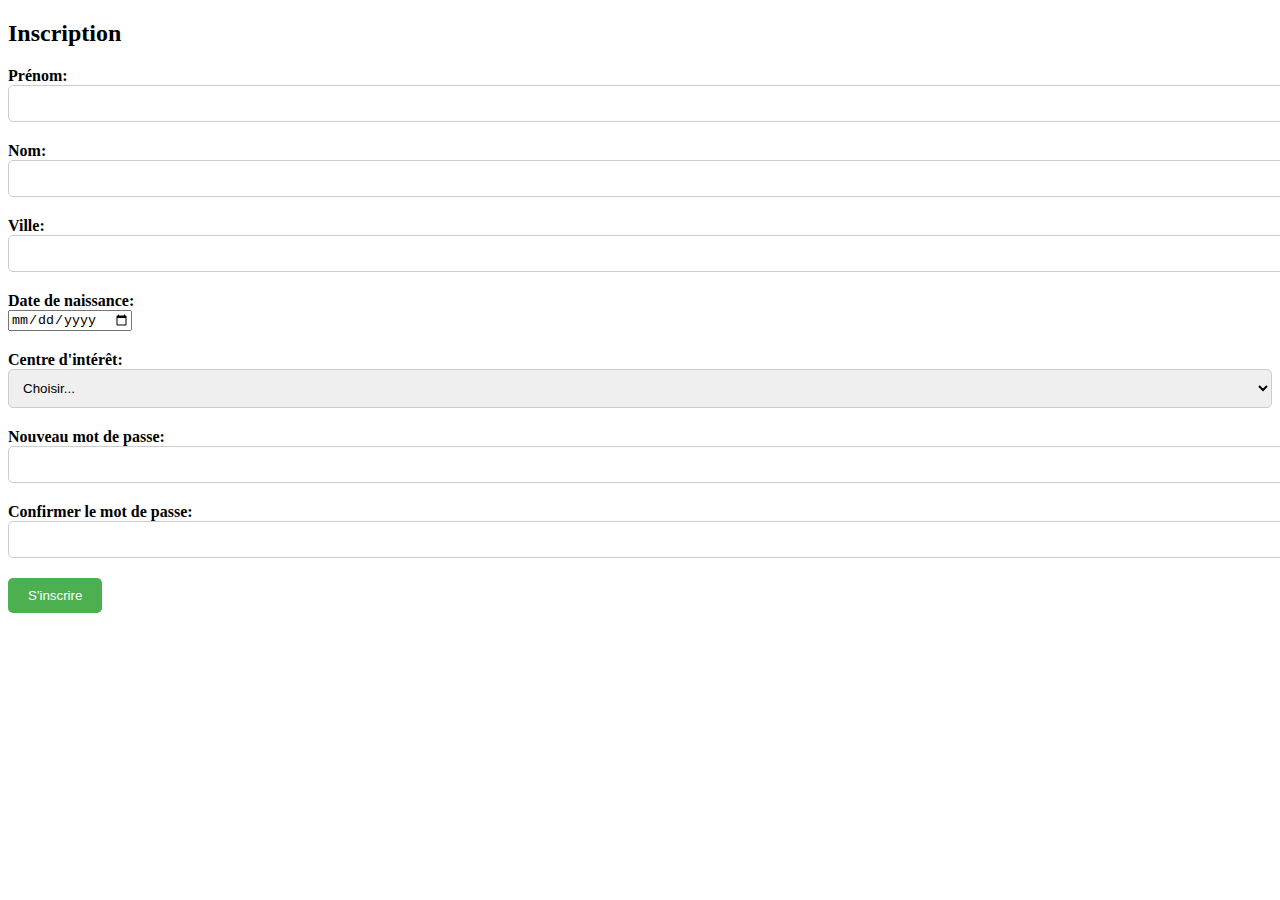
==== formulaire.html @ 5da17097 "ooll" ====
<!DOCTYPE html>
<html lang="en">
<head>
<meta charset="UTF-8">
<meta http-equiv="X-UA-Compatible" content="IE=edge">
<meta name="viewport" content="width=device-width,initial-scale=1.0">
<title>Inscription</title>
<style>.......
       form {
        max-width: 400px;
        margin: 0 auto;
        padding: 20px;
        border: 1px solid #ccc;
        border-radius: 5px;
    }
    .form-group {
        margin-bottom: 20px;
    }
    label {
        display: block;
        font-weight: bold;
    }
    input[type="text"],
    input[type="password"],
    select {
        width: 100%;
        padding: 10px;
        border-radius: 5px;
        border: 1px solid #ccc;
    }
    button {
        background-color: #4CAF50;
        color: white;
        padding: 10px 20px;
        border: none;
        border-radius: 5px;
        cursor: pointer;
    }
</style>
</head>
<body>

<form id="registerForm" onsubmit="return validateForm()">
    <h2>Inscription</h2>
    <div class="form-group">
        <label for="firstname">Prénom:</label>
        <input type="text" id="firstname" required>
    </div>
    <div class="form-group">
        <label for="lastname">Nom:</label>
        <input type="text" id="lastname" required>
    </div>
    <div class="form-group">
        <label for="city">Ville:</label>
        <input type="text" id="city" required>
    </div>
    <div class="form-group">
        <label for="dob">Date de naissance:</label>
        <input type="date" id="dob" required>
    </div>
    <div class="form-group">
        <label for="interests">Centre d'intérêt:</label>
        <select id="interests" required>
            <option value="">Choisir...</option>
            <option value="sports">Sports</option>
            <option value="music">Musique</option>
            <option value="books">Livres</option>
            <option value="movies">Films</option>
            <!-- Ajoutez d'autres options si nécessaire -->
        </select>
    </div>
    <div class="form-group">
        <label for="password">Nouveau mot de passe:</label>
        <input type="password" id="password" required>
    </div>
    <div class="form-group">
        <label for="confirmPassword">Confirmer le mot de passe:</label>
        <input type="password" id="confirmPassword" required>
    </div>
    <button type="submit">S'inscrire</button>
</form>

<script>
function validateForm() {
    var password = document.getElementById("password").value;
    var confirmPassword = document.getElementById("confirmPassword").value;

    if (password != confirmPassword) {
        alert("Les mots de passe ne correspondent pas !");
        return false;
    }

    return true;
}
</script>

</body>
</html>
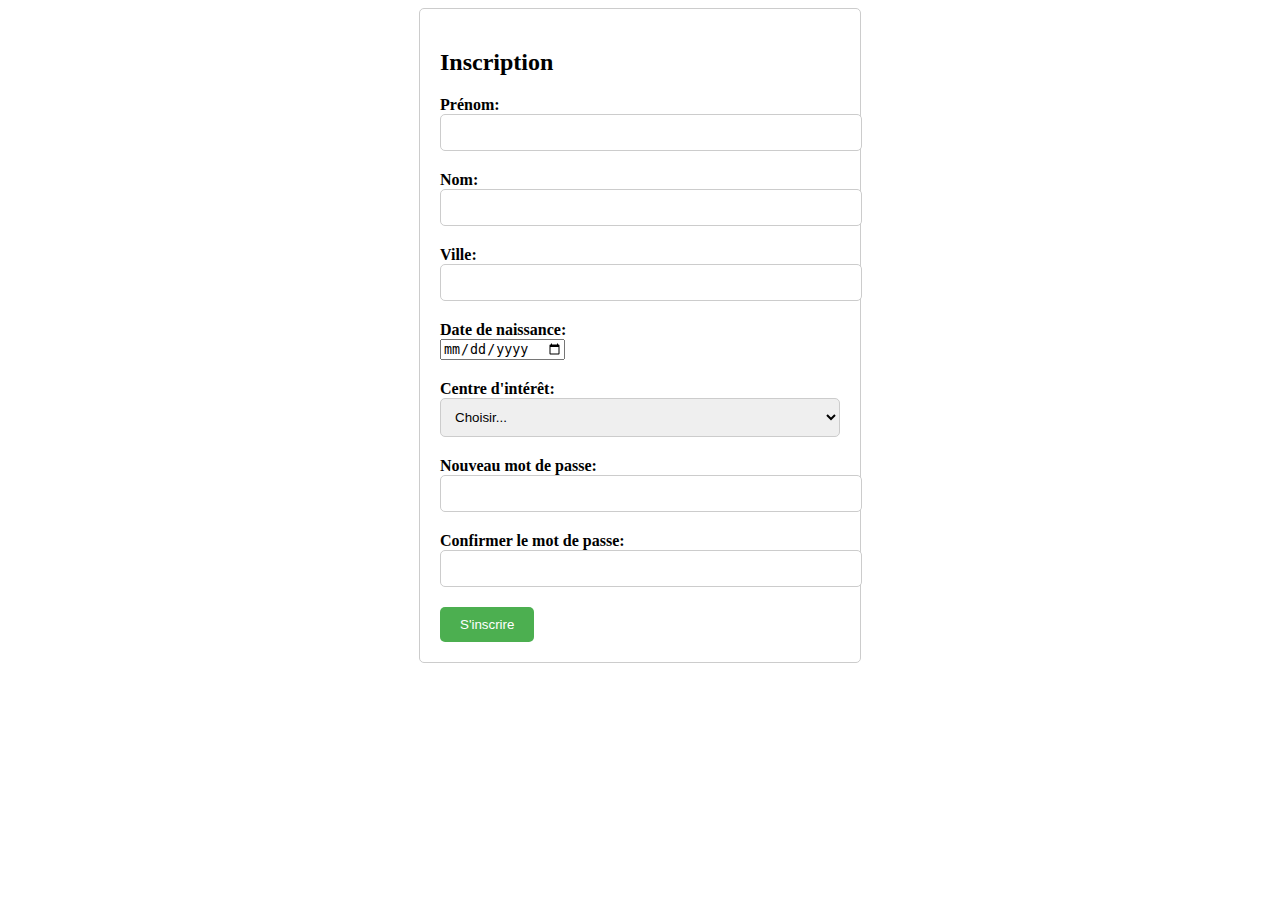
==== commit b34b4998: "oolll" ====
--- a/formulaire.html
+++ b/formulaire.html
@@ -5,7 +5,7 @@
 <meta http-equiv="X-UA-Compatible" content="IE=edge">
 <meta name="viewport" content="width=device-width,initial-scale=1.0">
 <title>Inscription</title>
-<style>.......
+<style>
        form {
         max-width: 400px;
         margin: 0 auto;
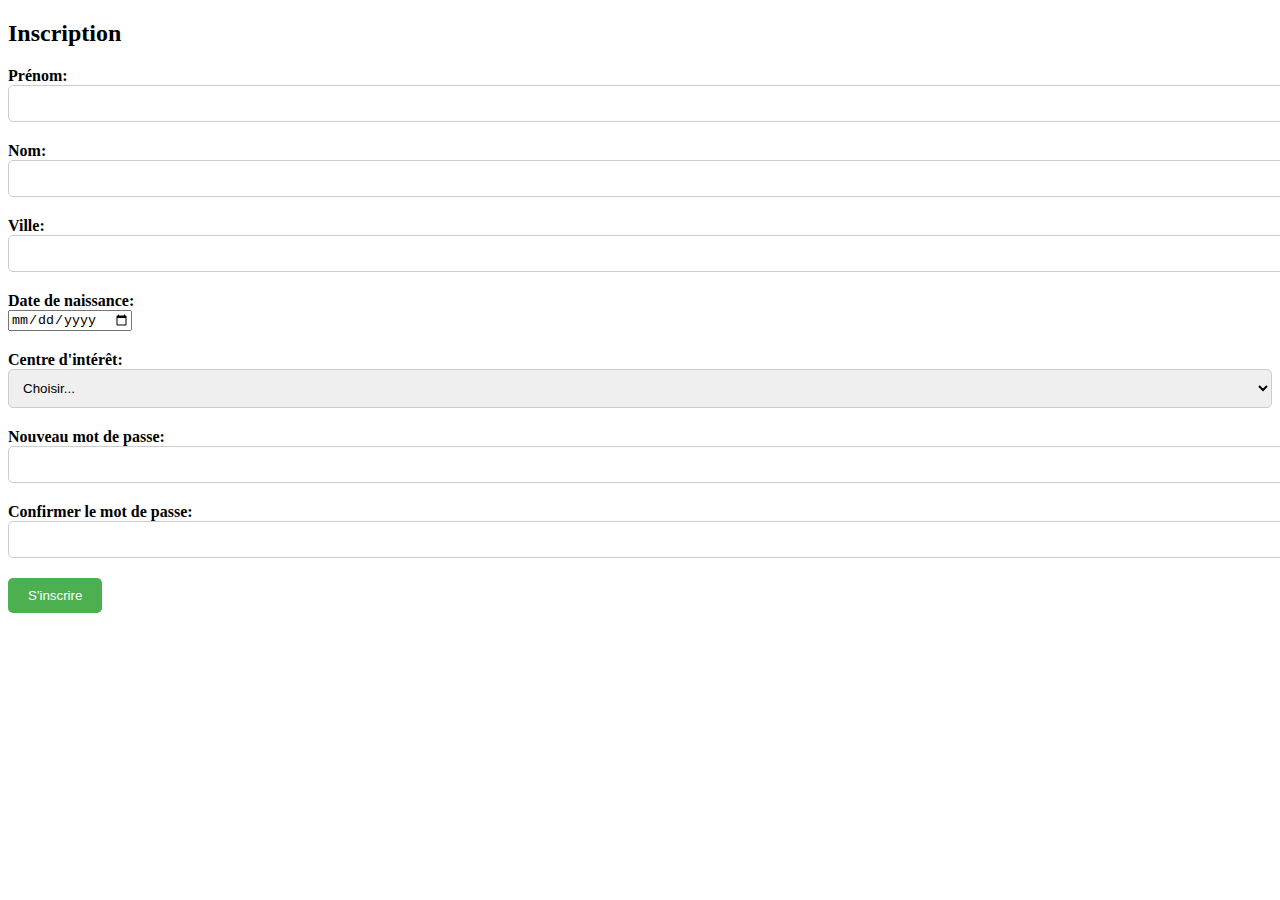
==== commit ae953199: "Update deployment" ====
--- a/formulaire.html
+++ b/formulaire.html
@@ -5,7 +5,7 @@
 <meta http-equiv="X-UA-Compatible" content="IE=edge">
 <meta name="viewport" content="width=device-width,initial-scale=1.0">
 <title>Inscription</title>
-<style>
+<style>.....
        form {
         max-width: 400px;
         margin: 0 auto;
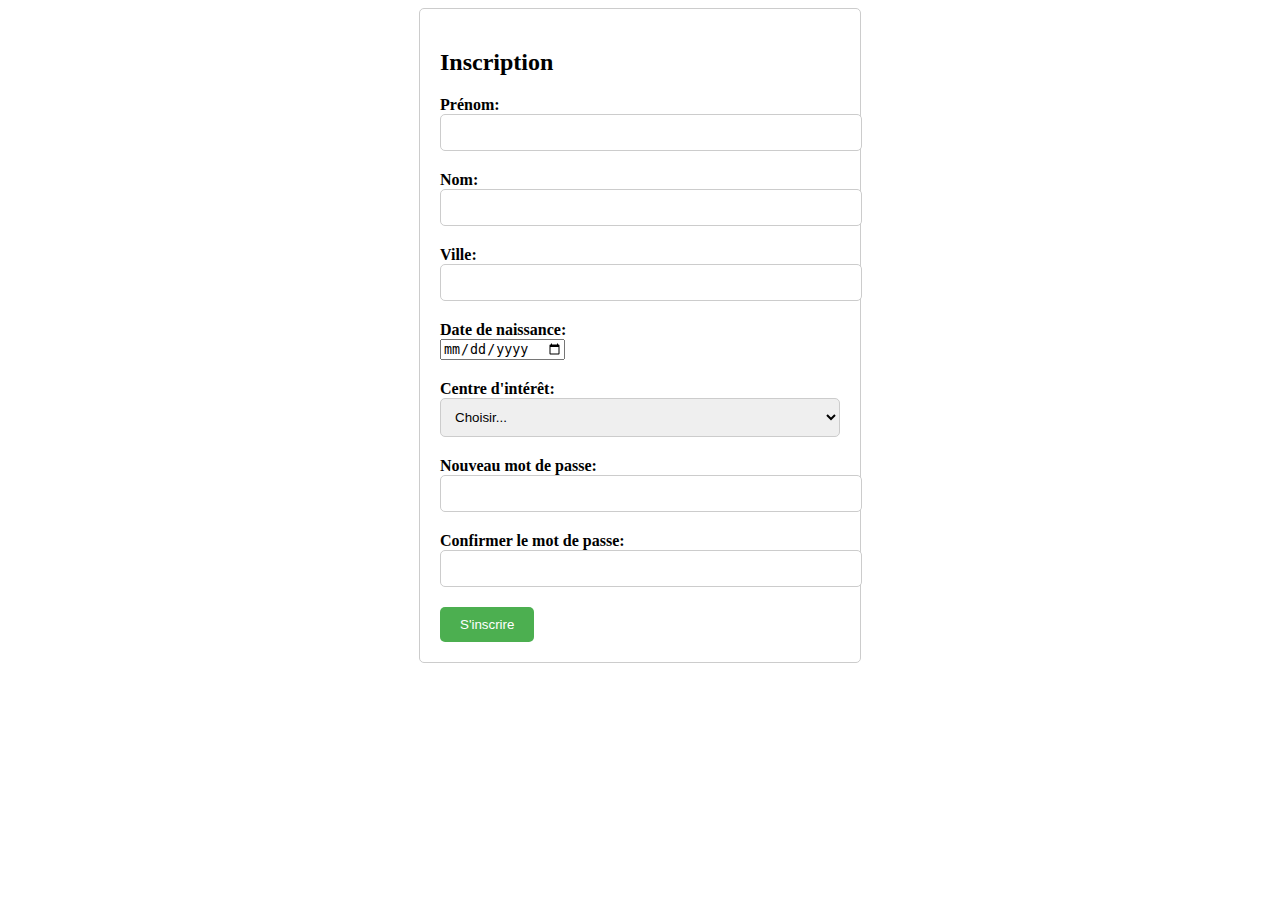
==== commit 59884b64: "ss" ====
--- a/formulaire.html
+++ b/formulaire.html
@@ -5,7 +5,7 @@
 <meta http-equiv="X-UA-Compatible" content="IE=edge">
 <meta name="viewport" content="width=device-width,initial-scale=1.0">
 <title>Inscription</title>
-<style>.....
+<style>
        form {
         max-width: 400px;
         margin: 0 auto;
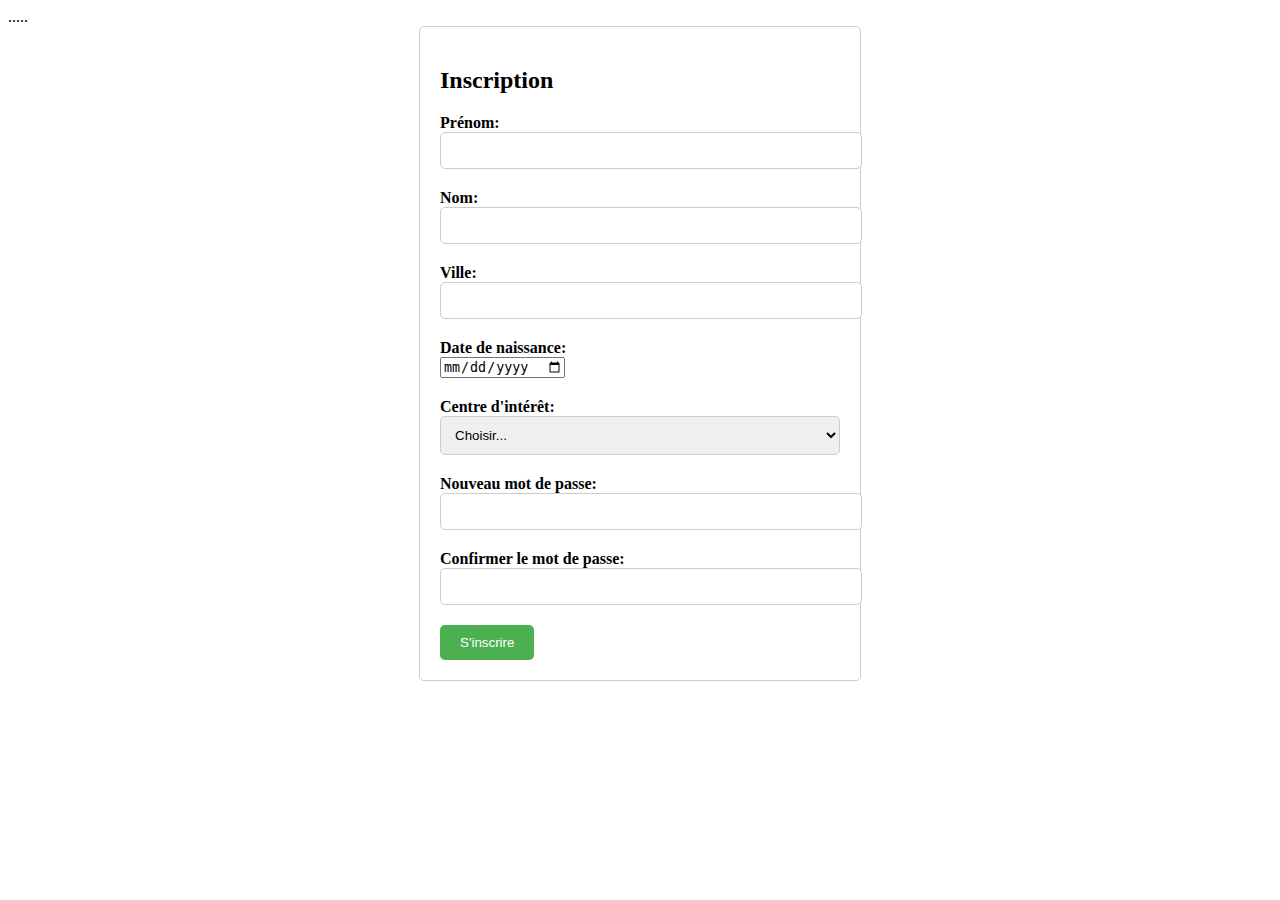
==== commit 0de101cb: "Update formulaire.html" ====
--- a/formulaire.html
+++ b/formulaire.html
@@ -1,4 +1,4 @@
-<!DOCTYPE html>
+<!DOCTYPE html>.....
 <html lang="en">
 <head>
 <meta charset="UTF-8">
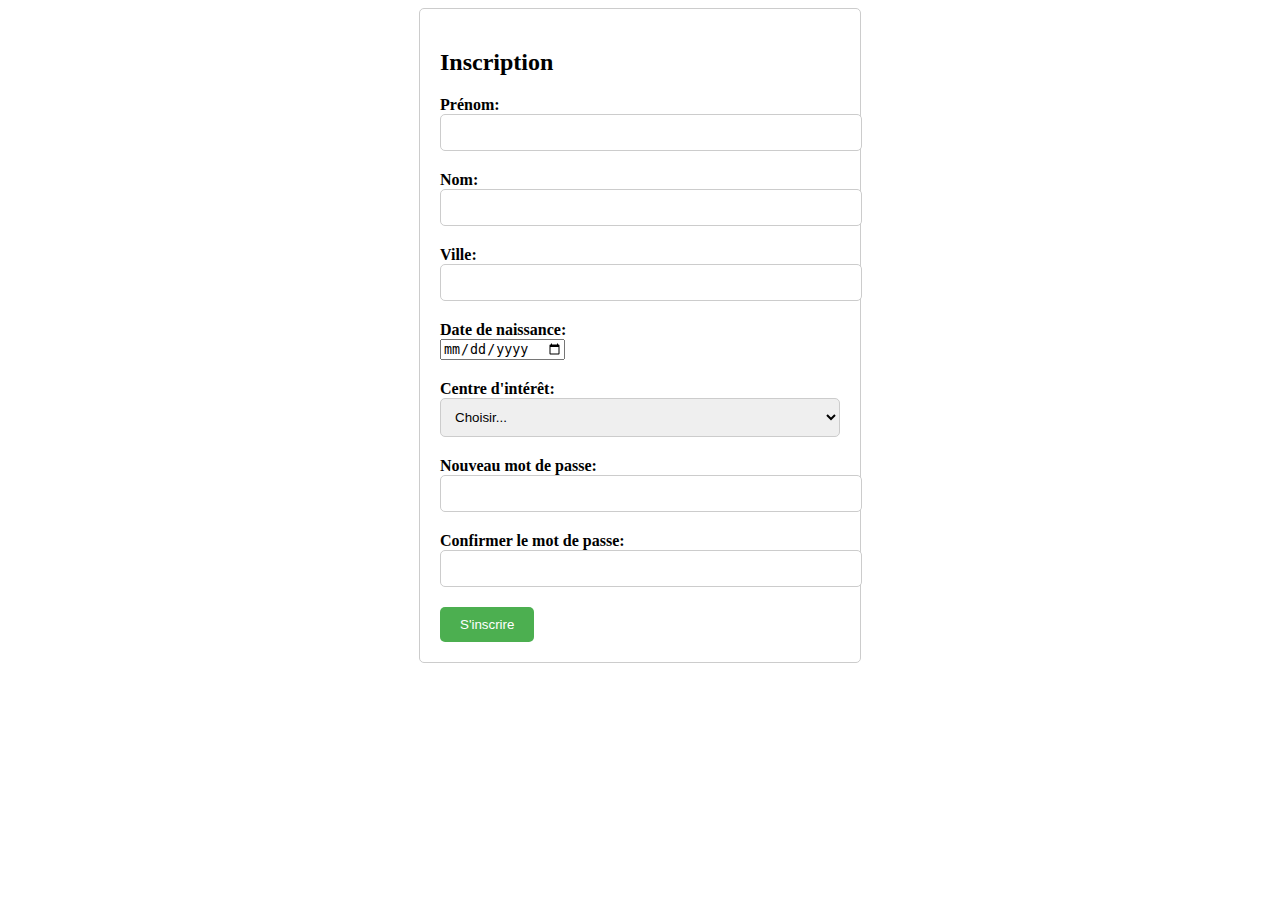
==== commit 7f3ff8f8: "Update formulaire.html" ====
--- a/formulaire.html
+++ b/formulaire.html
@@ -1,4 +1,4 @@
-<!DOCTYPE html>.....
+<!DOCTYPE html>
 <html lang="en">
 <head>
 <meta charset="UTF-8">
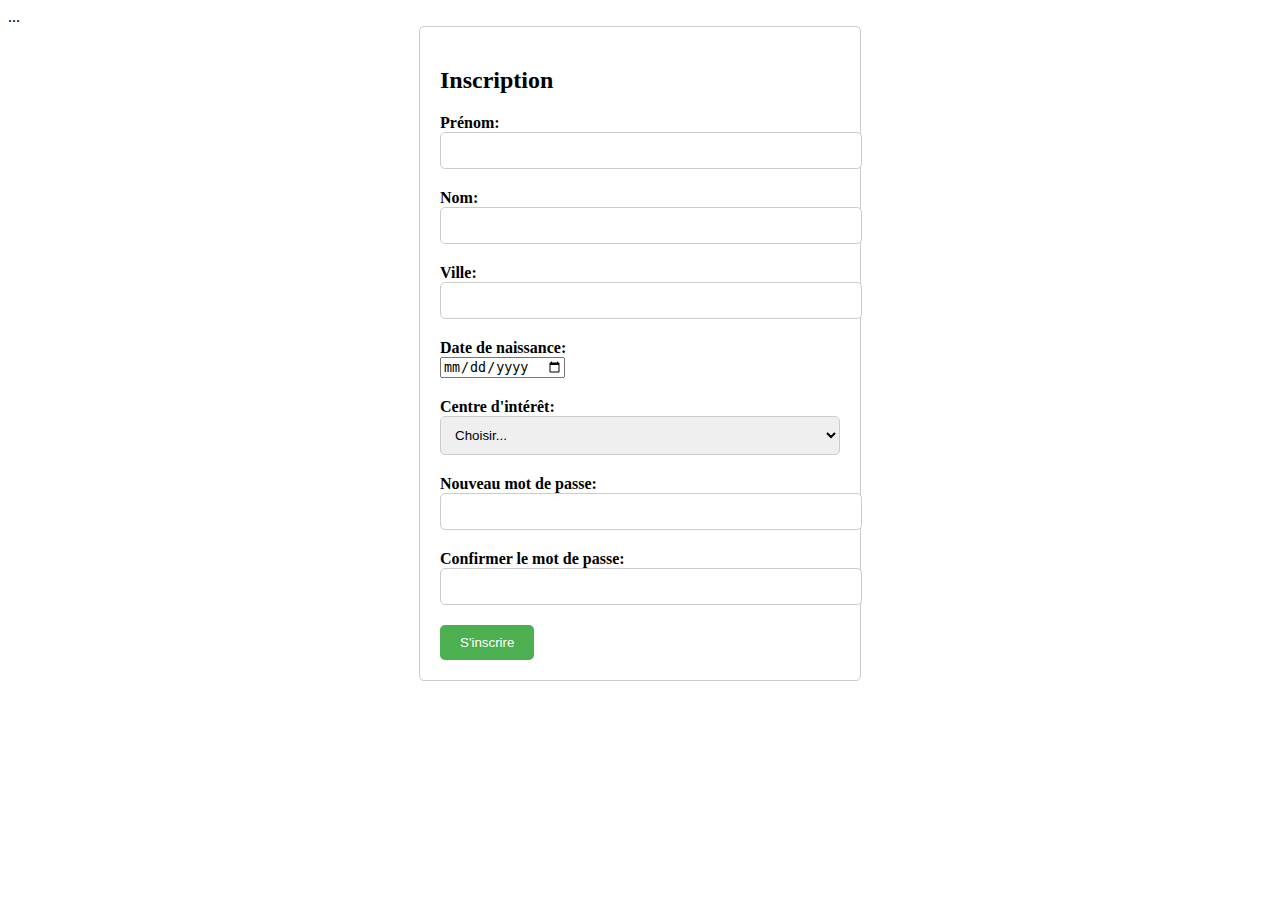
==== commit f2024ae4: "Update formulaire.html" ====
--- a/formulaire.html
+++ b/formulaire.html
@@ -1,6 +1,6 @@
 <!DOCTYPE html>
 <html lang="en">
-<head>
+<head>...
 <meta charset="UTF-8">
 <meta http-equiv="X-UA-Compatible" content="IE=edge">
 <meta name="viewport" content="width=device-width,initial-scale=1.0">
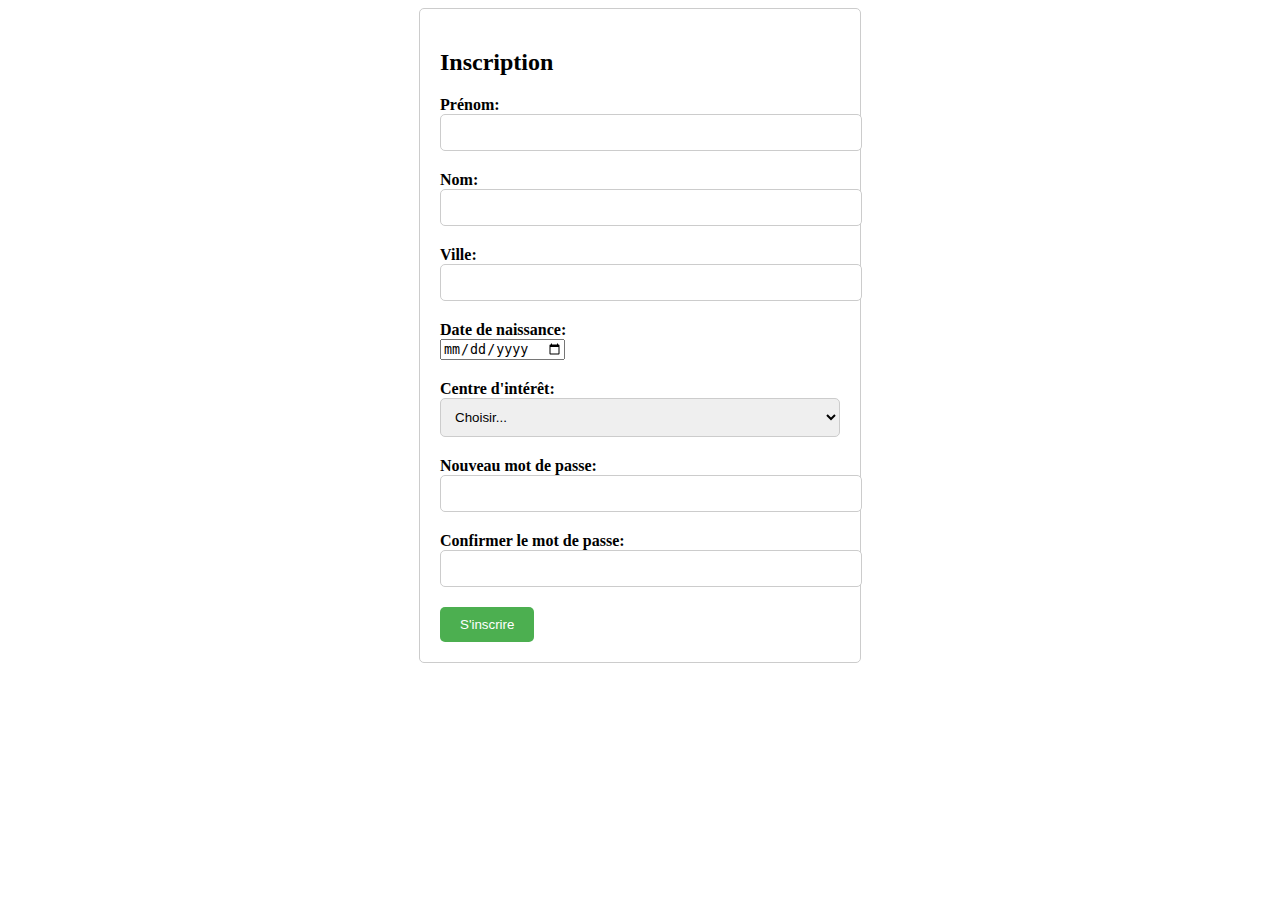
==== commit 291607e5: "Update formulaire.html" ====
--- a/formulaire.html
+++ b/formulaire.html
@@ -1,6 +1,6 @@
 <!DOCTYPE html>
 <html lang="en">
-<head>...
+<head>
 <meta charset="UTF-8">
 <meta http-equiv="X-UA-Compatible" content="IE=edge">
 <meta name="viewport" content="width=device-width,initial-scale=1.0">
